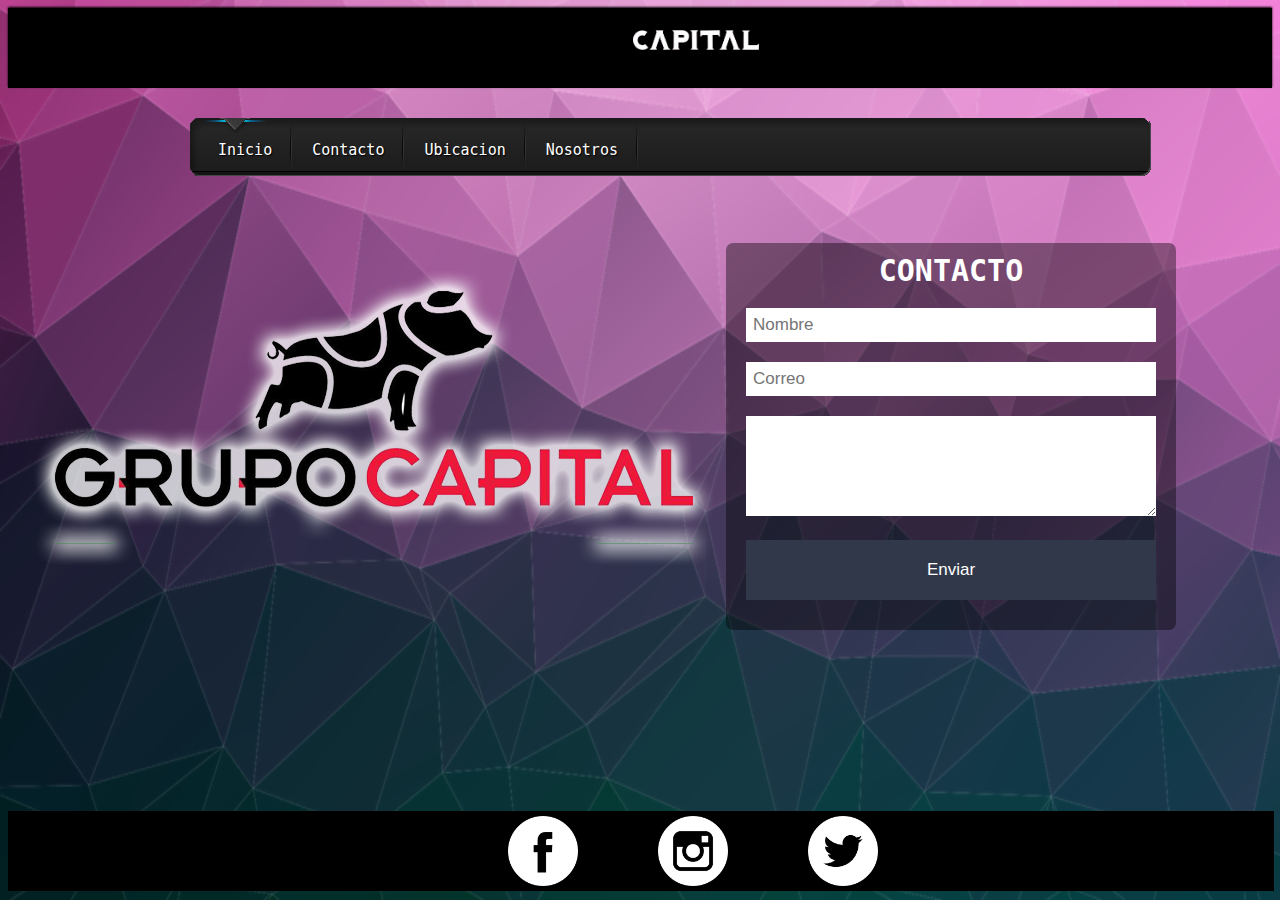
==== Contacto.html @ a5313f59 "Contacto" ====
<!DOCTYPE html>
<html>
    <head>
        <meta charset="utf-8" />
        <title>La Capital | Salon Cantina</title>
        <link href="css_Contacto/diseño_Contacto.css" rel="stylesheet" type="text/css" />
        <link href="css_Contacto/menu_Contacto.css" rel="stylesheet" type="text/css" />
         <link rel="stylesheet" href="estilos.css">
    </head>
    <body>
        <header>
            
            <img src="logo.png">
        </header>
       <div class="container">

            <ul id="nav">
                <li><a href="index.html">Inicio</a></li>
                <li><a class="hsubs" href="#">Contacto</a>
                    
                </li>
                <li><a href="Ubicacion.html">Ubicacion</a>
                    
                </li>
                <li><a href="Nosotros.html">Nosotros</a>
            
                </li>
                <div id="lavalamp"></div>
            </ul>
        </div>
        <div class="contacto">
        <form action="">
        <h2>CONTACTO</h2>
        <input type="text" name="Nombre" placeholder="Nombre">
        <input type="text" name="Correo" placeholder="Correo">
        <textarea name="mensaje" placeholder="Escriba aqui el mensaje">
        </textarea>  
        <input type="button" value="Enviar" id="boton">
        </form>
        </div>
        <div class="logo"><img src="logo2.png"></div>
         <footer> 
        <a href="https://www.facebook.com">
        <img src="facebook.png"></a>
        <a href="https://www.instagram.com">
        <img class="img1"src="instagram.png"></a>
        <a href="https://twitter.com"><img class="img2"src="twitter.png"></a>
        </footer>
    </body>
</html>
---- css_Contacto/diseño_Contacto.css ----
{
    margin:0;
    padding:0;
}
body {
    background-image: url(fondop1.png);
    background-size: 100%  100%;
    background-attachment: fixed;
}
header {
    background-color:black;
    box-shadow: 0 -1px 2px black;
    color:white;
    display:block;
    height:80px;
    position:relative;
    width:100%;
    background-attachment: fixed;
}
header img{
    margin-left:625px;
    padding:22px 0;
    position:absolute;
    background-attachment: fixed;
    width: 10%;
}

header a.stuts,a.stuts:visited{
    border:none;
    text-decoration:none;
    color:white;
    font-size:14px;
    left:50%;
    line-height:31px;
    margin:23px 0 0 110px;
    position:absolute;
    top:0;
}
header .stuts span {
    font-size:22px;
    font-weight:bold;
    margin-left:5px;
}
.container {
    height: 500px;
    margin: 30px auto;
    width: 900px;
    font-family: monospace;
    font-size: 15;
}

footer{
   background-color: black;
   position: absolute;
   bottom: 9px;
   width: 98.9%;
   height: 80px;
}
footer img{
    margin-left:500px;
    padding:50px 20;
    bottom: 5px;
    position:absolute;
    background-attachment: fixed;
    width:70px;
}

.img1{
    margin-left:650px;
    padding:50px 20;
    bottom: 5px;
    position:absolute;
    background-attachment: fixed;
    width:70px;
}

.img2{
    margin-left:800px;
    padding:50px 20;
    bottom: 5px;
    position:absolute;
    background-attachment: fixed;
    width:70px;
}

form{
    width: 450px;
    margin:auto;
    background: rgba(0,0,0,0.4);
    padding: 10px 20px;
    box-sizing: border-box;
    margin-left: 60%;
    border-radius: 7px;
}

h2{
    color: #fff;
    text-align: center;
    margin:0;
    font-size: 30px;
    margin-bottom: 20px;
    font-family: monospace;
}

input, textarea{
    width:100%;
    margin-bottom: 20px;
    padding: 7px;
    box-sizing: border-box;
    font-size: 17px;
    border:none;
}
.logo{
    position: absolute;
    top:27%;
    margin-left: -10%;
}
textarea{
    min-height: 100px;
    max-height: 200px;
    max-width: 100%;
}

#boton{
    background: #31384A;
    color: #fff;
    padding: 20px;
}

#boton:hover{
    cursor: pointer;
}

@media(max-width:480px){
    form{
        width: 100%;
    }
}
.contacto{
    position: absolute;
    top:27%;
    margin-left: 35%;
}
---- css_Contacto/menu_Contacto.css ----
#nav,#nav ul {
    list-style: none outside none;
    margin: 0;
    padding: 0;
}
#nav {
    background: url('menu_bg.png') no-repeat scroll 0 0 transparent;
    clear: both;
    font-size: 15px;
    height: 200px;
    padding: 0 0 0 8px;
    position: relative;
    width: 1000px;
}
#nav ul {
    background-color: black;
    border:1px solid black;
    border-radius: 0 5px 5px 5px;
    border-width: 0 1px 1px;
    box-shadow: 0 5px 5px rgba(0, 0, 0, 0.5);
    left: -9999px;
    overflow: hidden;
    position: absolute;
    top: -9999px;
    z-index: 2;

}
#nav li {
    background: url('menu_line.png') no-repeat scroll right 5px transparent;
    float: left;
    position: relative;
}
#nav li a {
    color: white;
    display: block;
    float: left;
    font-weight: normal;
    height: 30px;
    padding: 23px 20px 0;
    position: relative;
    text-decoration: none;
    text-shadow: 1px 1px 1px black;
}
#nav li:hover > a {
    color: darkred;
}
#nav li:hover, #nav a:focus, #nav a:hover, #nav a:active {
    background: none repeat scroll 0 0 black;
    outline: 0 none;
}
#lavalamp {
    background: url('lavalamp.png') no-repeat scroll 0 0 transparent;
    height: 16px;
    left: 13px;
    position: absolute;
    top: 0px;
    width: 64px;

    -moz-transition: all 300ms ease;
    -ms-transition: all 300ms ease;
    -o-transition: all 300ms ease;
    -webkit-transition: all 300ms ease;
    transition: all 300ms ease;
}


#nav li:nth-of-type(1):hover ~ #lavalamp {
    left: 13px;
}
#nav li:nth-of-type(2):hover ~ #lavalamp {
    left: 90px;
}
#nav li:nth-of-type(3):hover ~ #lavalamp {
    left: 170px;
}
#nav li:nth-of-type(4):hover ~ #lavalamp {
    left: 250px;
}
#nav li:nth-of-type(5):hover ~ #lavalamp {
    left: 330px;
}
#nav li:nth-of-type(6):hover ~ #lavalamp {
    left: 410px;
}
#nav li:nth-of-type(7):hover ~ #lavalamp {
    left: 490px;
}
#nav li:nth-of-type(8):hover ~ #lavalamp {
    left: 565px;
}
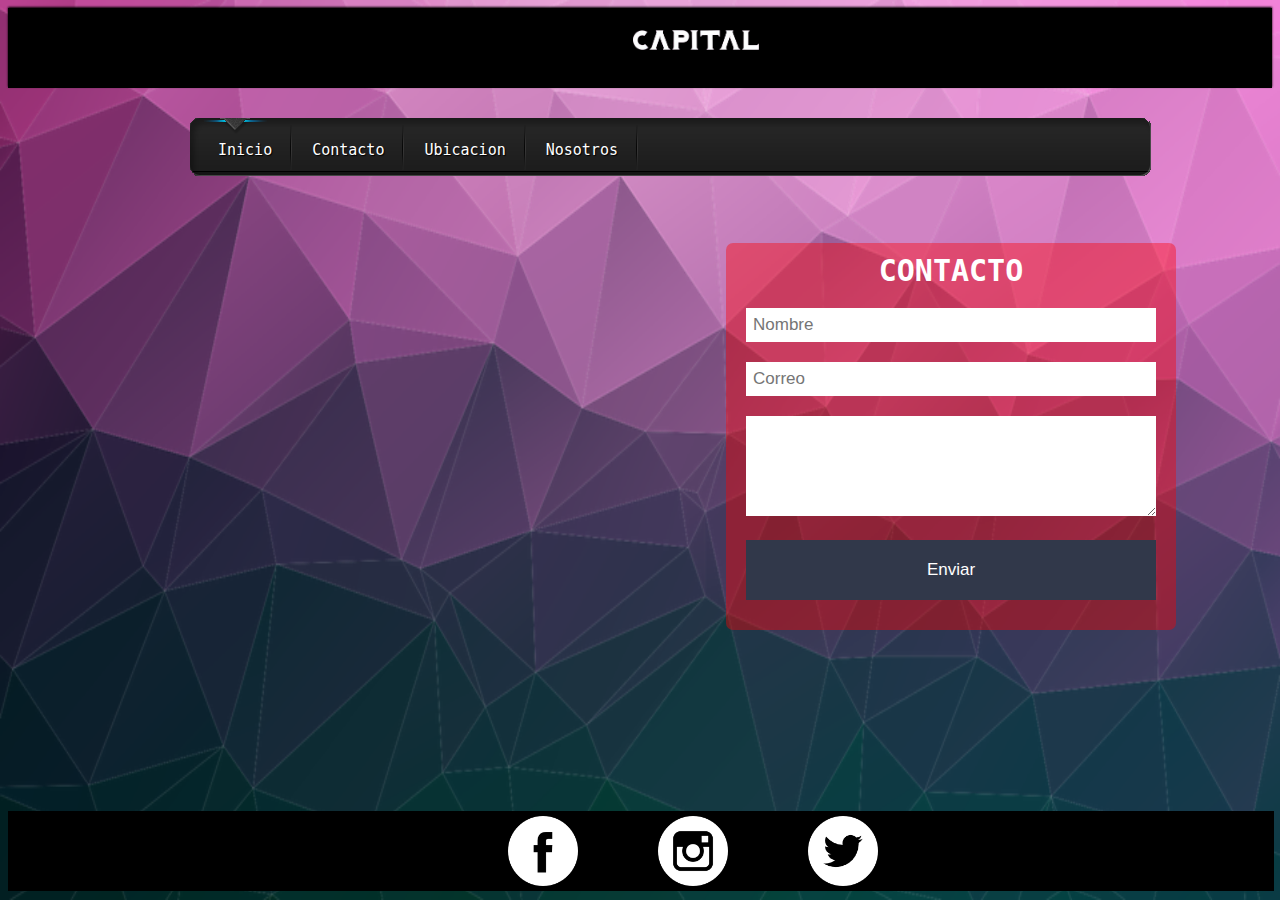
==== commit 777c33eb: "Sin imagen contacto" ====
--- a/Contacto.html
+++ b/Contacto.html
@@ -38,7 +38,6 @@
         <input type="button" value="Enviar" id="boton">
         </form>
         </div>
-        <div class="logo"><img src="logo2.png"></div>
          <footer> 
         <a href="https://www.facebook.com">
         <img src="facebook.png"></a>
--- a/css_Contacto/diseño_Contacto.css
+++ b/css_Contacto/diseño_Contacto.css
@@ -86,7 +86,8 @@
 form{
     width: 450px;
     margin:auto;
-    background: rgba(0,0,0,0.4);
+    border-radius: 20px;
+    background: rgba(255,0,0,0.4);
     padding: 10px 20px;
     box-sizing: border-box;
     margin-left: 60%;
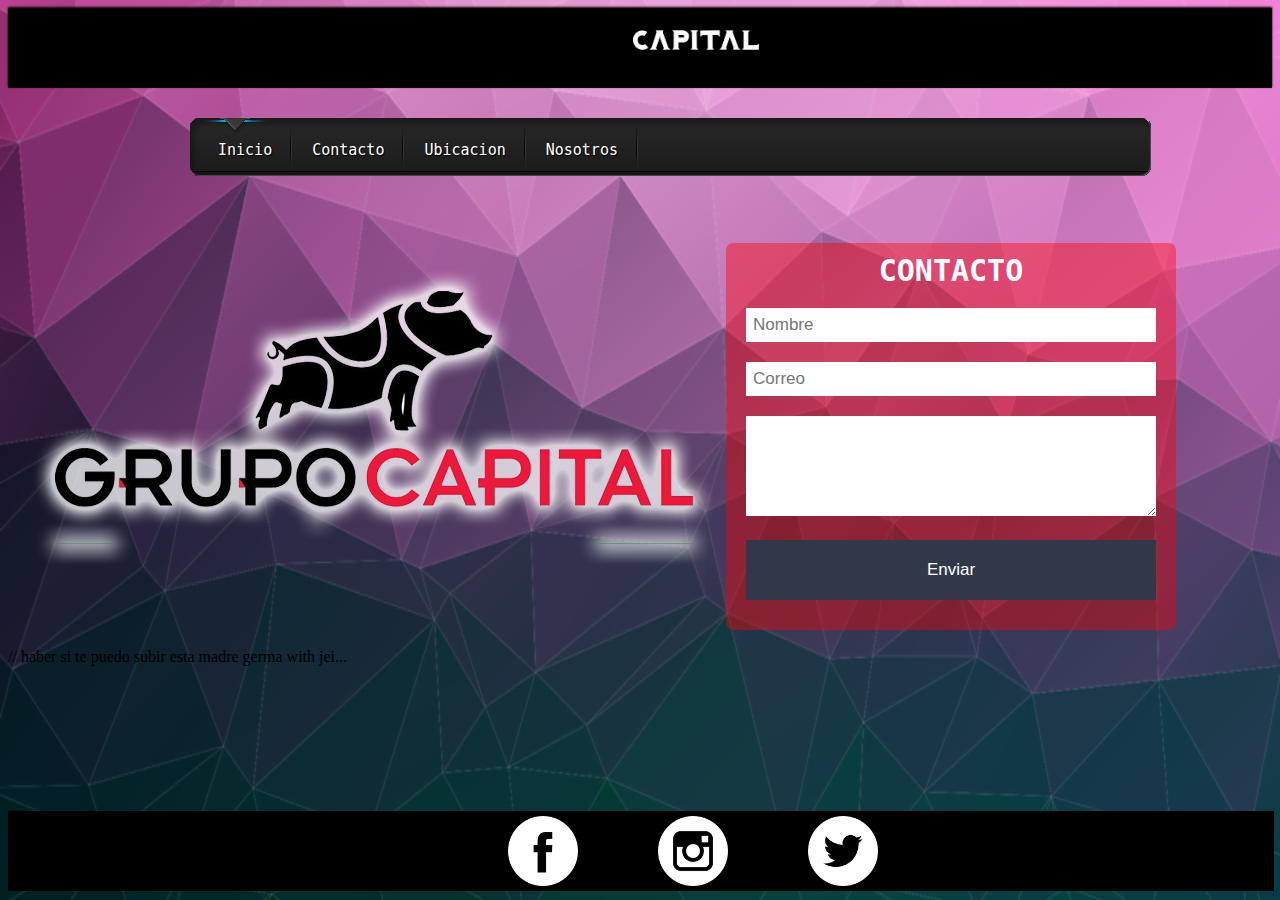
==== commit 1158d171: "try german" ====
--- a/Contacto.html
+++ b/Contacto.html
@@ -38,6 +38,7 @@
         <input type="button" value="Enviar" id="boton">
         </form>
         </div>
+        <div class="logo"><img src="logo2.png"></div>
          <footer> 
         <a href="https://www.facebook.com">
         <img src="facebook.png"></a>
@@ -46,4 +47,5 @@
         <a href="https://twitter.com"><img class="img2"src="twitter.png"></a>
         </footer>
     </body>
-</html>+</html>
+// haber si te puedo subir esta madre germa with jei...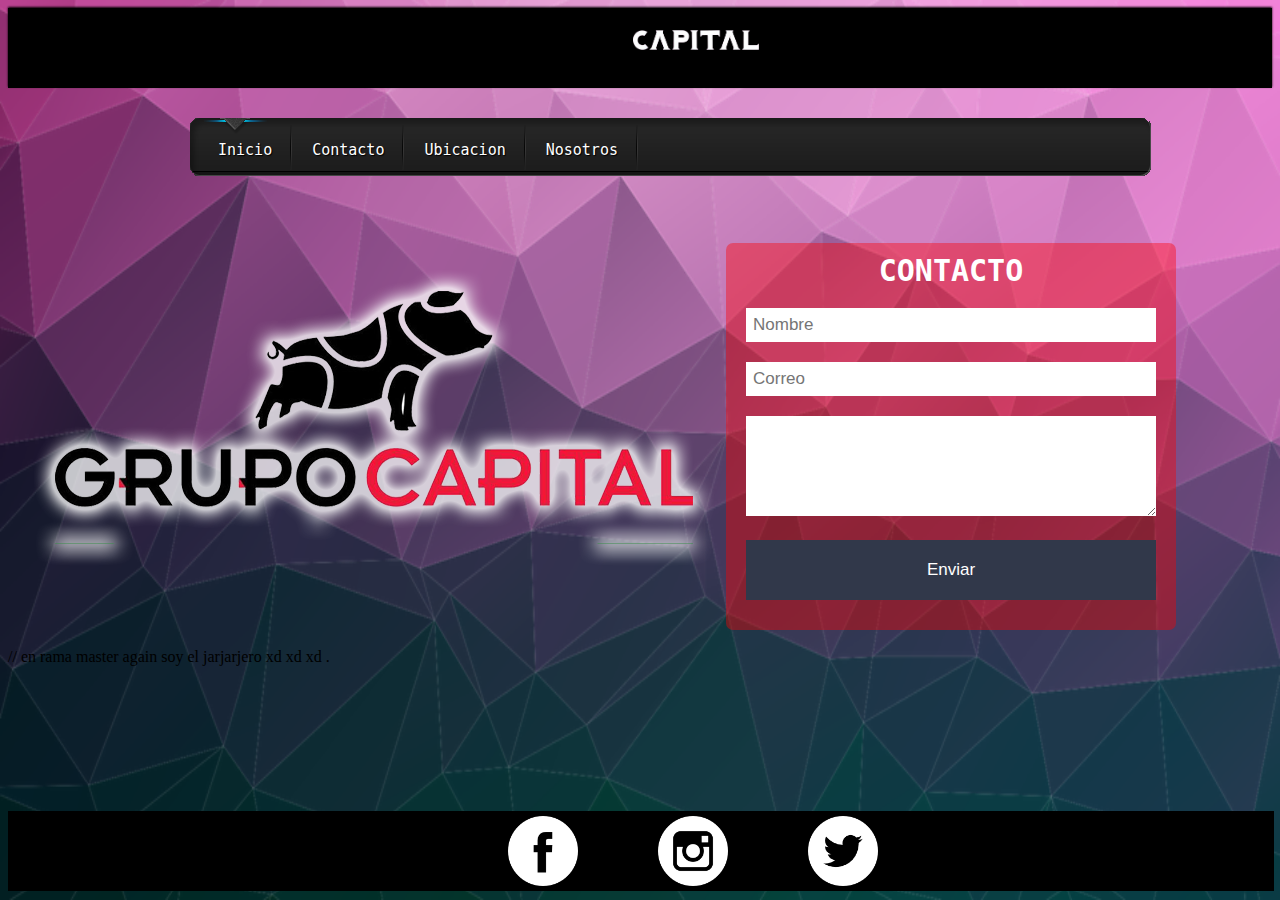
==== commit a5edbab9: "abrete esta germa" ====
--- a/Contacto.html
+++ b/Contacto.html
@@ -48,4 +48,4 @@
         </footer>
     </body>
 </html>
-// haber si te puedo subir esta madre germa with jei...+// en rama master again soy el jarjarjero xd xd xd .